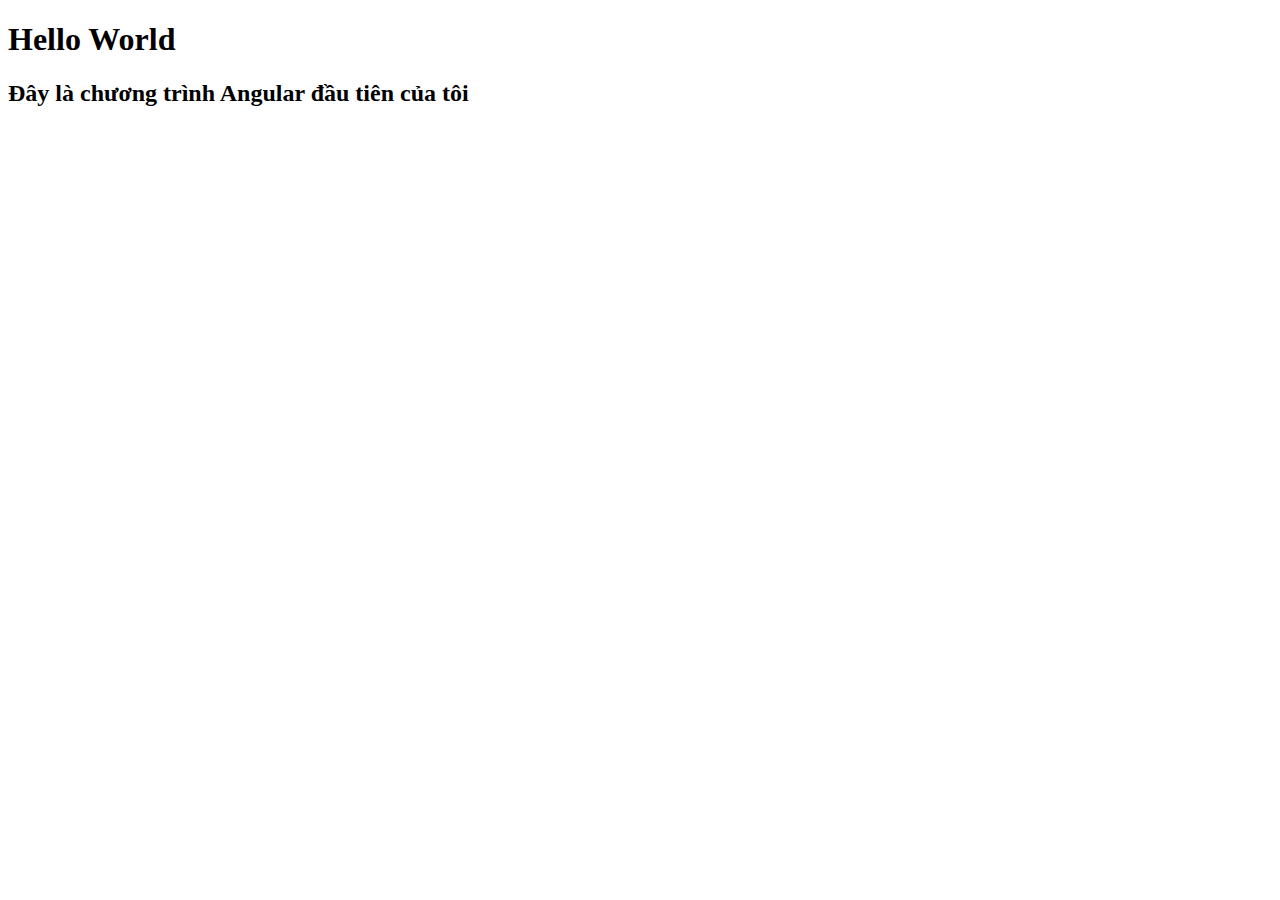
==== angular01/index.html @ f1bbb1d9 "ghi chu" ====
<!DOCTYPE html><html lang="en"><head>
    <meta charset="utf-8">
    <title>Angular 01</title>
    <base href="/angular01">
    <meta name="viewport" content="width=device-width, initial-scale=1">
    <link rel="icon" type="image/x-icon" href="favicon.ico">
  <link rel="stylesheet" href="/angular01/styles.ef46db3751d8e999.css"></head>
  <body>
    <app-root></app-root>
  <script src="/angular01/runtime.5f83c90d1e760c1d.js" type="module"></script><script src="/angular01/polyfills.252bc665d0ddcd98.js" type="module"></script><script src="/angular01/main.de25eb53d6577308.js" type="module"></script>

</body></html>
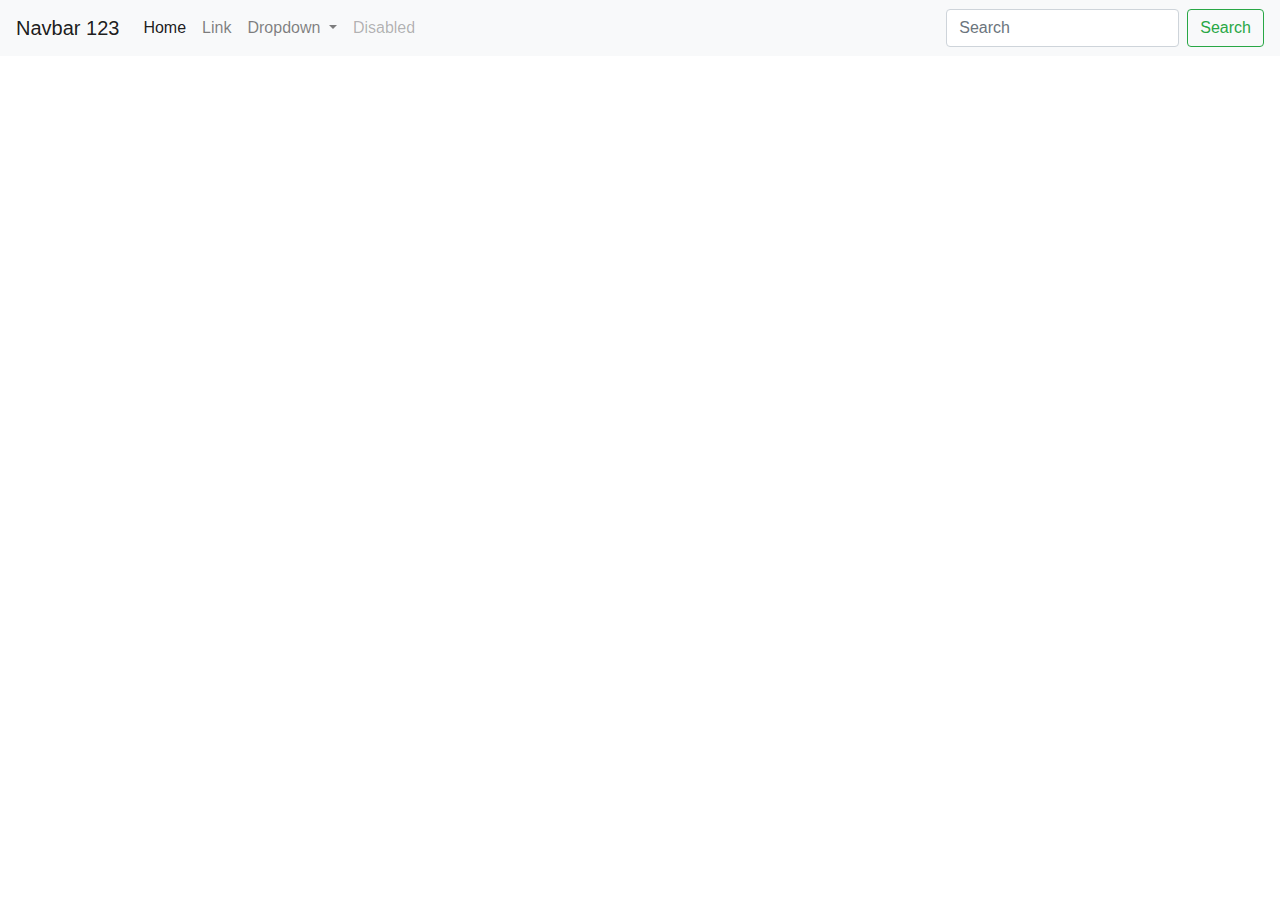
==== commit 3fac08c0: "them navbar" ====
--- a/angular01/index.html
+++ b/angular01/index.html
@@ -4,9 +4,13 @@
     <base href="/angular01">
     <meta name="viewport" content="width=device-width, initial-scale=1">
     <link rel="icon" type="image/x-icon" href="favicon.ico">
+    <link rel="stylesheet" href="https://cdn.jsdelivr.net/npm/bootstrap@4.0.0/dist/css/bootstrap.min.css" integrity="sha384-Gn5384xqQ1aoWXA+058RXPxPg6fy4IWvTNh0E263XmFcJlSAwiGgFAW/dAiS6JXm" crossorigin="anonymous">
+    <script src="https://code.jquery.com/jquery-3.2.1.slim.min.js" integrity="sha384-KJ3o2DKtIkvYIK3UENzmM7KCkRr/rE9/Qpg6aAZGJwFDMVNA/GpGFF93hXpG5KkN" crossorigin="anonymous"></script>
+    <script src="https://cdn.jsdelivr.net/npm/popper.js@1.12.9/dist/umd/popper.min.js" integrity="sha384-ApNbgh9B+Y1QKtv3Rn7W3mgPxhU9K/ScQsAP7hUibX39j7fakFPskvXusvfa0b4Q" crossorigin="anonymous"></script>
+    <script src="https://cdn.jsdelivr.net/npm/bootstrap@4.0.0/dist/js/bootstrap.min.js" integrity="sha384-JZR6Spejh4U02d8jOt6vLEHfe/JQGiRRSQQxSfFWpi1MquVdAyjUar5+76PVCmYl" crossorigin="anonymous"></script>
   <link rel="stylesheet" href="/angular01/styles.ef46db3751d8e999.css"></head>
   <body>
     <app-root></app-root>
-  <script src="/angular01/runtime.5f83c90d1e760c1d.js" type="module"></script><script src="/angular01/polyfills.252bc665d0ddcd98.js" type="module"></script><script src="/angular01/main.de25eb53d6577308.js" type="module"></script>
+  <script src="/angular01/runtime.5f83c90d1e760c1d.js" type="module"></script><script src="/angular01/polyfills.252bc665d0ddcd98.js" type="module"></script><script src="/angular01/main.2bf4c311d7837eaa.js" type="module"></script>
 
 </body></html>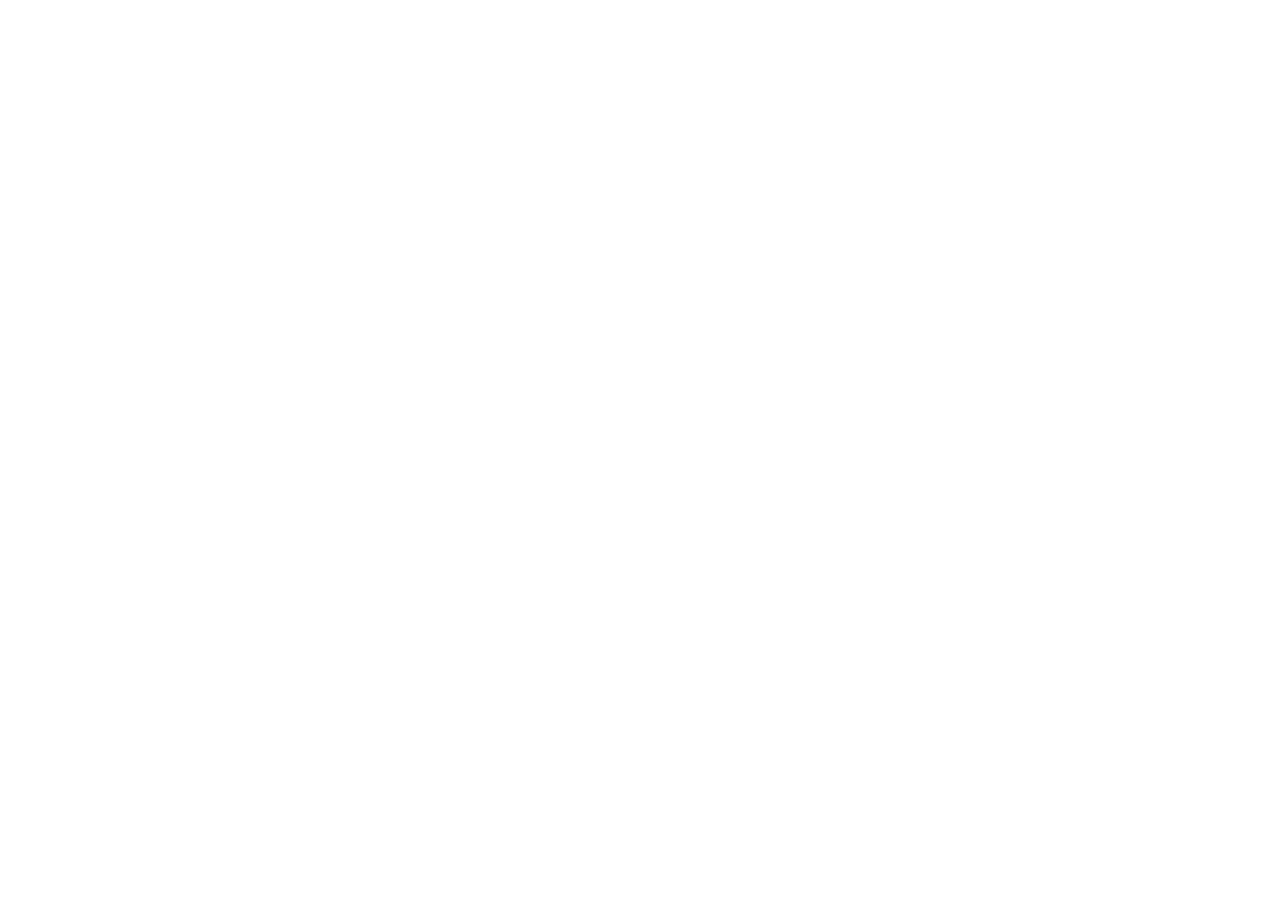
==== commit 1d904f86: "routing" ====
--- a/angular01/index.html
+++ b/angular01/index.html
@@ -8,9 +8,9 @@
     <script src="https://code.jquery.com/jquery-3.2.1.slim.min.js" integrity="sha384-KJ3o2DKtIkvYIK3UENzmM7KCkRr/rE9/Qpg6aAZGJwFDMVNA/GpGFF93hXpG5KkN" crossorigin="anonymous"></script>
     <script src="https://cdn.jsdelivr.net/npm/popper.js@1.12.9/dist/umd/popper.min.js" integrity="sha384-ApNbgh9B+Y1QKtv3Rn7W3mgPxhU9K/ScQsAP7hUibX39j7fakFPskvXusvfa0b4Q" crossorigin="anonymous"></script>
     <script src="https://cdn.jsdelivr.net/npm/bootstrap@4.0.0/dist/js/bootstrap.min.js" integrity="sha384-JZR6Spejh4U02d8jOt6vLEHfe/JQGiRRSQQxSfFWpi1MquVdAyjUar5+76PVCmYl" crossorigin="anonymous"></script>
-  <link rel="stylesheet" href="/angular01/styles.ef46db3751d8e999.css"></head>
+  <link rel="stylesheet" href="/angular01styles.ef46db3751d8e999.css"></head>
   <body>
     <app-root></app-root>
-  <script src="/angular01/runtime.5f83c90d1e760c1d.js" type="module"></script><script src="/angular01/polyfills.252bc665d0ddcd98.js" type="module"></script><script src="/angular01/main.2bf4c311d7837eaa.js" type="module"></script>
+  <script src="/angular01runtime.5f83c90d1e760c1d.js" type="module"></script><script src="/angular01polyfills.252bc665d0ddcd98.js" type="module"></script><script src="/angular01main.e8232f49e93eba91.js" type="module"></script>
 
 </body></html>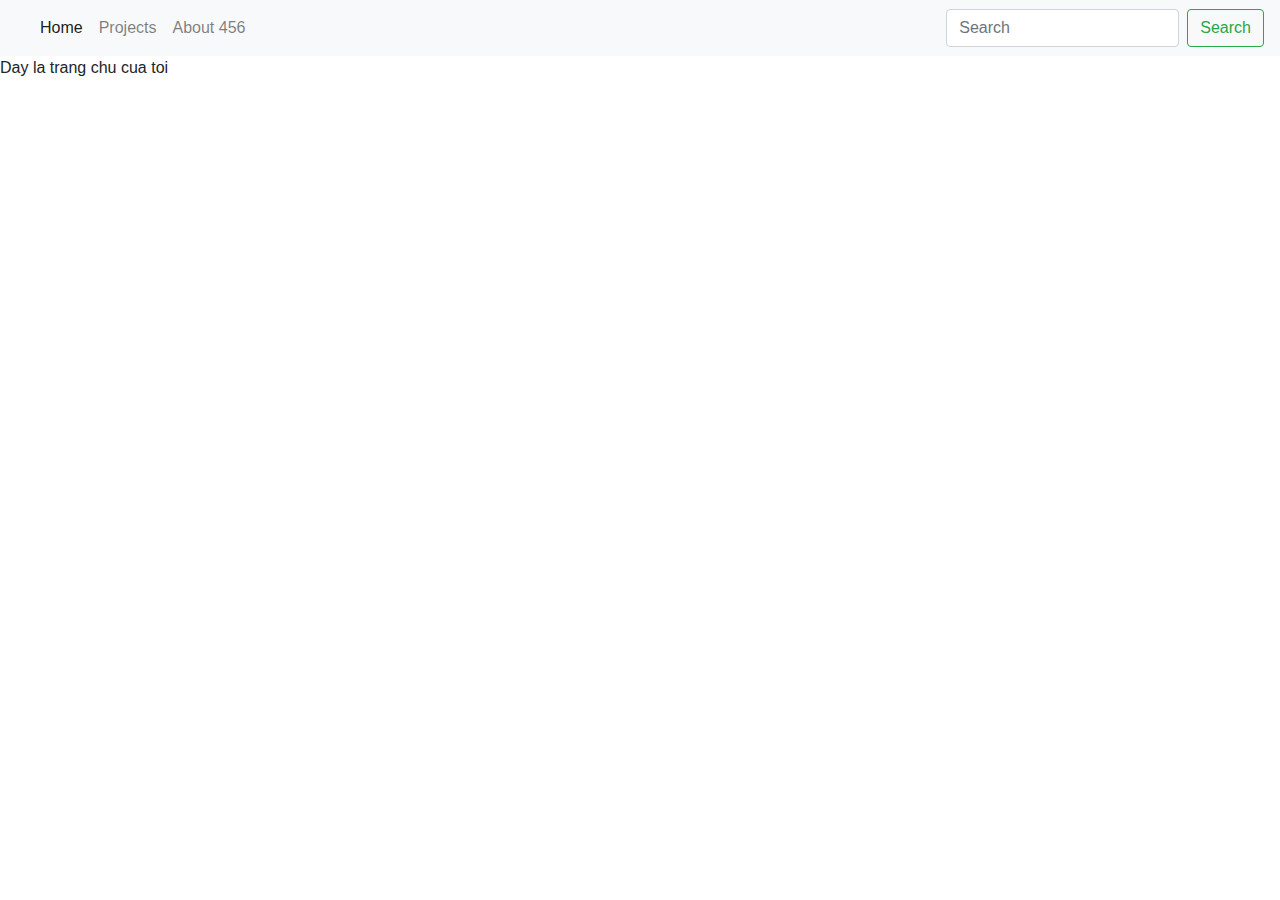
==== commit 56b2b02c: "routing" ====
--- a/angular01/index.html
+++ b/angular01/index.html
@@ -8,9 +8,9 @@
     <script src="https://code.jquery.com/jquery-3.2.1.slim.min.js" integrity="sha384-KJ3o2DKtIkvYIK3UENzmM7KCkRr/rE9/Qpg6aAZGJwFDMVNA/GpGFF93hXpG5KkN" crossorigin="anonymous"></script>
     <script src="https://cdn.jsdelivr.net/npm/popper.js@1.12.9/dist/umd/popper.min.js" integrity="sha384-ApNbgh9B+Y1QKtv3Rn7W3mgPxhU9K/ScQsAP7hUibX39j7fakFPskvXusvfa0b4Q" crossorigin="anonymous"></script>
     <script src="https://cdn.jsdelivr.net/npm/bootstrap@4.0.0/dist/js/bootstrap.min.js" integrity="sha384-JZR6Spejh4U02d8jOt6vLEHfe/JQGiRRSQQxSfFWpi1MquVdAyjUar5+76PVCmYl" crossorigin="anonymous"></script>
-  <link rel="stylesheet" href="/angular01styles.ef46db3751d8e999.css"></head>
+  <link rel="stylesheet" href="/angular01/styles.ef46db3751d8e999.css"></head>
   <body>
     <app-root></app-root>
-  <script src="/angular01runtime.5f83c90d1e760c1d.js" type="module"></script><script src="/angular01polyfills.252bc665d0ddcd98.js" type="module"></script><script src="/angular01main.e8232f49e93eba91.js" type="module"></script>
+  <script src="/angular01/runtime.5f83c90d1e760c1d.js" type="module"></script><script src="/angular01/polyfills.252bc665d0ddcd98.js" type="module"></script><script src="/angular01/main.d1294f96ccf7b1df.js" type="module"></script>
 
 </body></html>